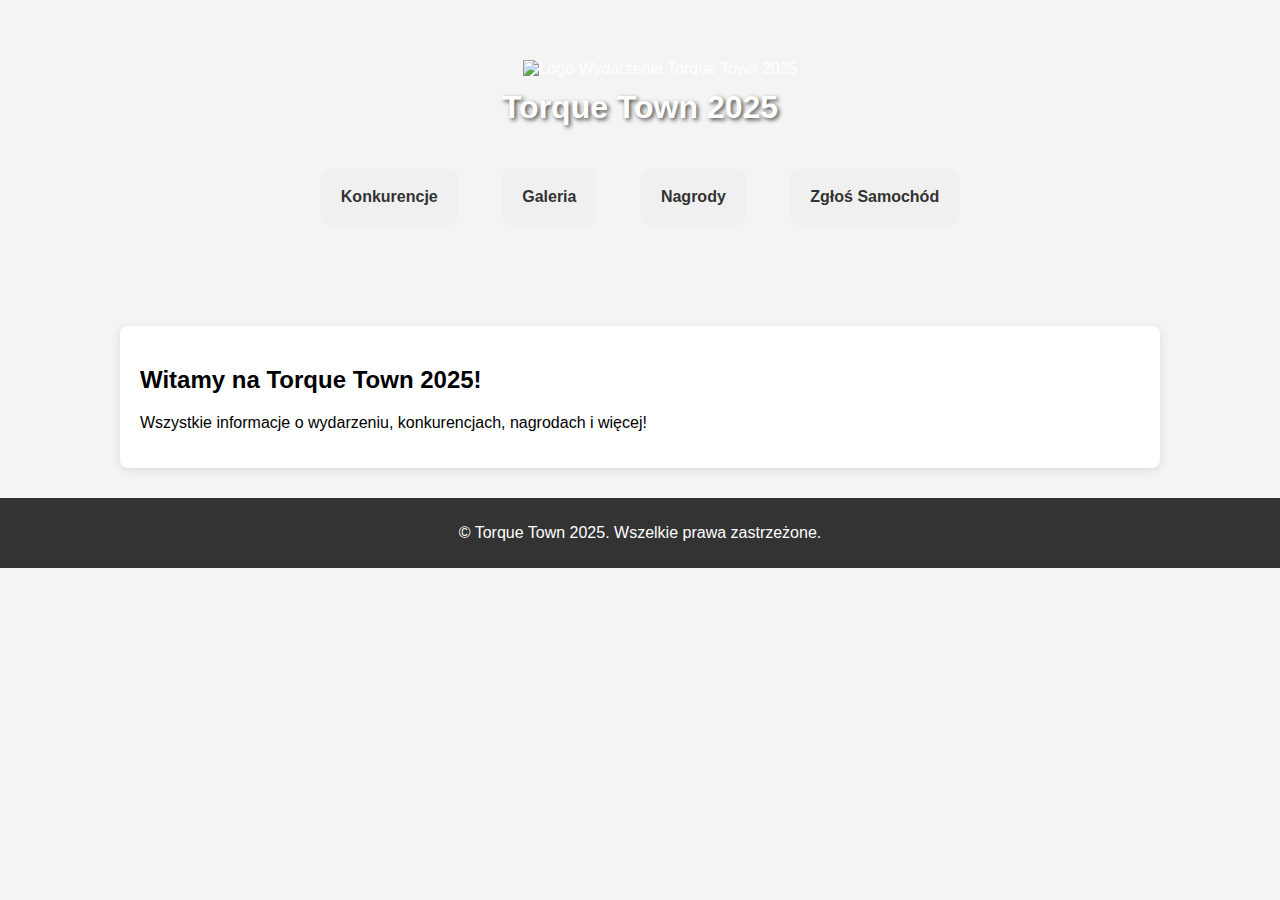
==== index.html @ 9f978cec "Add files via upload" ====
<!DOCTYPE html>
<html lang="pl">
<head>
    <meta charset="UTF-8">
    <meta name="viewport" content="width=device-width, initial-scale=1.0">
    <title>Torque Town 2025</title>
    <link rel="stylesheet" href="style.css">
    <link rel="icon" href="img/favicon.png" type="image/png">
</head>
<body>
    <header>
        <img src="img/logo-placeholder.webp" alt="Logo Wydarzenia Torque Town 2025" class="logo">
        <h1>Torque Town 2025</h1>
        <nav>
            <ul>
                <li><a href="konkurencje.html" class="karta">Konkurencje</a></li>
                <li><a href="galeria.html" class="karta">Galeria</a></li>
                <li><a href="nagrody.html" class="karta">Nagrody</a></li>
                <li><a href="formularz.html" class="karta">Zgłoś Samochód</a></li>
            </ul>
        </nav>
    </header>

    <main>
        <section id="home">
            <h2>Witamy na Torque Town 2025!</h2>
            <p>Wszystkie informacje o wydarzeniu, konkurencjach, nagrodach i więcej!</p>
        </section>
    </main>

    <footer>
        <p>&copy; Torque Town 2025. Wszelkie prawa zastrzeżone.</p>
    </footer>
</body>
</html>
---- style.css ----
body {
    font-family: Arial, sans-serif;
    background-color: #f4f4f4;
    margin: 0;
    padding: 0;
}

header {
    background-image: url('img/background-placeholder.jpg');
    background-size: cover;
    background-position: center;
    color: white;
    padding: 50px 0;
    text-align: center;
    position: relative;
    background-attachment: fixed;
}

header h1 {
    text-shadow: 2px 2px 4px rgba(0, 0, 0, 0.7);
}

.logo {
    width: 300px;
    height: auto;
    position: relative;
    top: 10px;
    left: 20px;
    z-index: 10;
}

nav ul {
    list-style-type: none;
    padding: 0;
    text-align: center;
    margin: 20px 0 0;
}

nav ul li {
    display: inline-block;
    margin: 10px;
}

nav ul li a {
    display: block;
    padding: 15px 30px;
    background-color: #333;
    color: white;
    text-decoration: none;
    border-radius: 8px;
    font-size: 16px;
    font-weight: bold;
    transition: background-color 0.3s, transform 0.2s;
}

nav ul li a:hover {
    background-color: #ff5733;
    transform: scale(1.1);
}

nav ul li a:active {
    background-color: #d43f00;
}

main {
    padding: 20px;
}

section {
    padding: 20px;
    background: white;
    margin: 10px auto;
    max-width: 1000px;
    border-radius: 8px;
    box-shadow: 0 2px 10px rgba(0, 0, 0, 0.1);
}

.karta {
    display: inline-block;
    padding: 20px;
    background-color: #f0f0f0;
    border-radius: 10px;
    margin: 10px;
    text-decoration: none;
    color: #333;
    text-align: center;
    transition: transform 0.2s, background-color 0.3s;
}

.karta:hover {
    background-color: #ff5733;
    transform: scale(1.1);
}

.karta:active {
    background-color: #d43f00;
}

.galeria {
    display: flex;
    flex-wrap: wrap;
    justify-content: space-between;
    margin-top: 20px;
}

.galeria img {
    width: 30%;
    margin: 5px;
    border: 2px solid #ccc;
    border-radius: 8px;
}

form {
    display: flex;
    flex-direction: column;
    max-width: 600px;
    margin: 0 auto;
}

form label {
    margin-top: 10px;
    font-weight: bold;
}

form input {
    padding: 10px;
    margin-bottom: 10px;
    border-radius: 5px;
    border: 1px solid #ccc;
}

form button {
    padding: 15px;
    background-color: #333;
    color: white;
    border: none;
    border-radius: 8px;
    font-size: 16px;
    font-weight: bold;
    cursor: pointer;
    transition: background-color 0.3s, transform 0.2s;
}

form button:hover {
    background-color: #ff5733;
    transform: scale(1.1);
}

form button:active {
    background-color: #d43f00;
}

footer {
    text-align: center;
    padding: 10px;
    background-color: #333;
    color: white;
}

@media (max-width: 768px) {
    .galeria img {
        width: 48%;
    }

    nav ul {
        padding: 0;
        text-align: center;
    }

    nav ul li {
        display: block;
        margin: 10px 0;
    }

    .karta {
        width: 100%;
        margin: 10px 0;
    }
}

.nagrody-gallery {
    display: flex;
    justify-content: center;
    flex-wrap: wrap;
    gap: 15px;
    padding: 10px;
}

.nagrody-gallery img {
    width: 100%; /* Zajmują pełną szerokość dostępnego miejsca */
    max-width: 300px; /* Maksymalna szerokość */
    height: auto; /* Utrzymuje proporcje */
    border: 2px solid #ccc;
    border-radius: 5px;
    transition: transform 0.3s ease, box-shadow 0.3s ease;
    cursor: pointer;
}

.nagrody-gallery a {
    text-decoration: none;
}
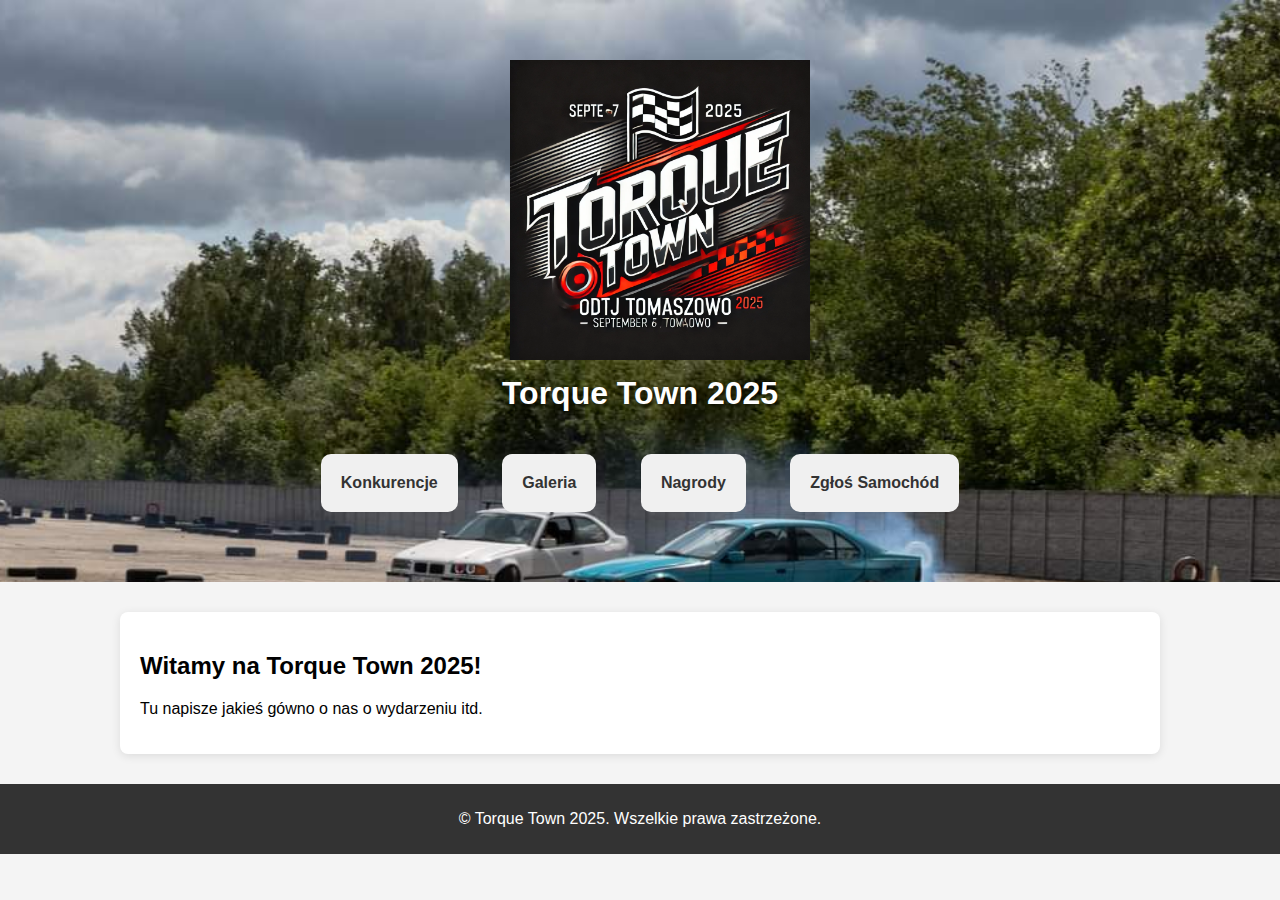
==== commit 230a7f7d: "Update index.html" ====
--- a/index.html
+++ b/index.html
@@ -24,7 +24,7 @@
     <main>
         <section id="home">
             <h2>Witamy na Torque Town 2025!</h2>
-            <p>Wszystkie informacje o wydarzeniu, konkurencjach, nagrodach i więcej!</p>
+            <p>Tu napisze jakieś gówno o nas o wydarzeniu itd.</p>
         </section>
     </main>
 
@@ -32,4 +32,4 @@
         <p>&copy; Torque Town 2025. Wszelkie prawa zastrzeżone.</p>
     </footer>
 </body>
-</html>+</html>
